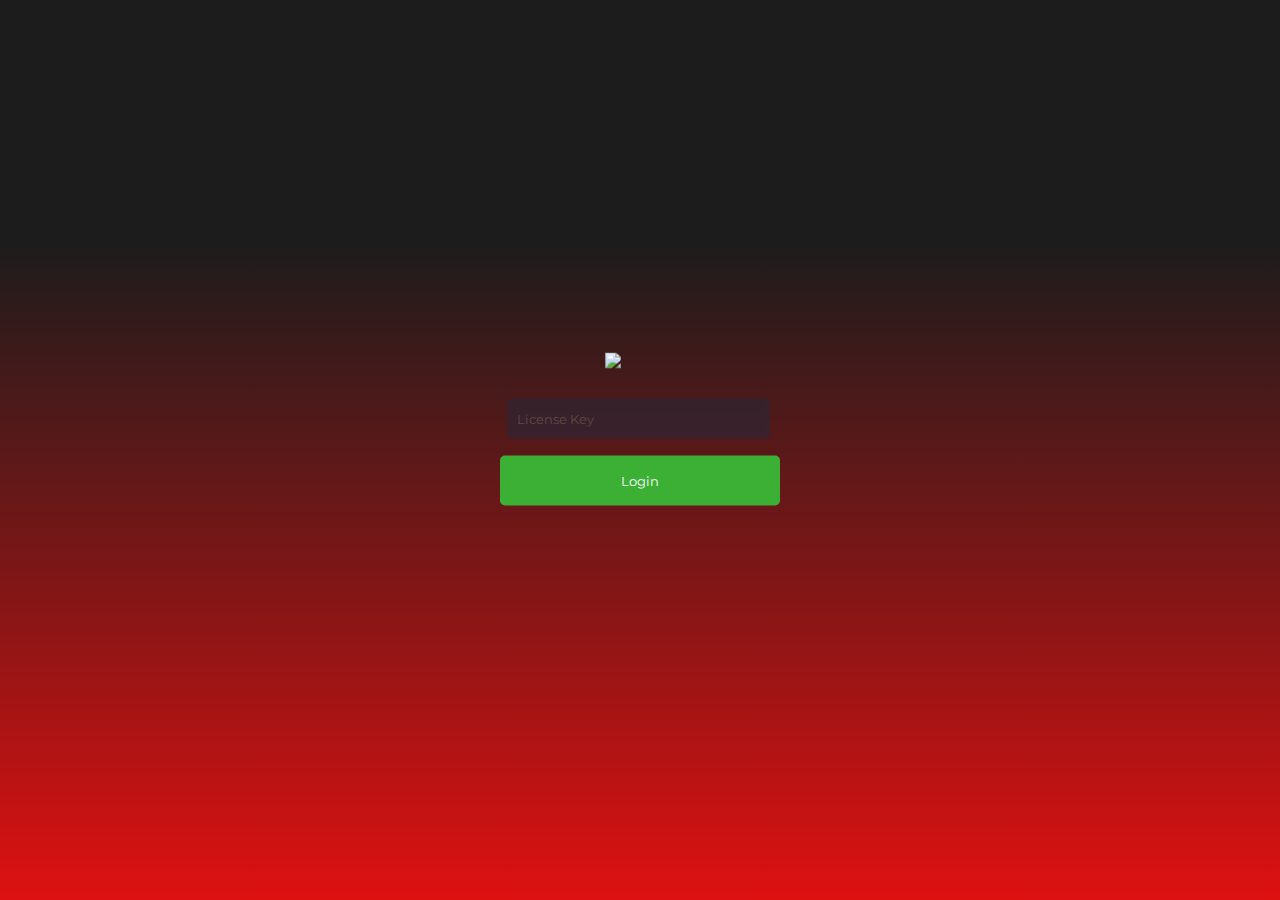
==== loginform.html @ a1e71a99 "'ok'" ====
<!DOCTYPE html>
<html lang="en" dir="ltr">
  <head>
    <meta charset="utf-8" />
    <link rel="stylesheet" href="css/loginform.css" />
    <!--<script defer src="scripts/auth/loginform.js"></script>-->
  </head>

  <body>
    <form class="login-form">
      <img class="login-logo" src="images/logo.gif" />
      <input type="text" id="license" placeholder="License Key">
      <button type="submit" class="logbtn">Login</button>
    </form>
  </body>
</html>
---- css/loginform.css ----
@import url("https://fonts.googleapis.com/css2?family=Montserrat:wght@500&display=swap");

:root {
  --primary-color: rgba(28, 28, 28, 1);
  --secondary-color: rgba(28, 28, 28, 1);
  --font-color: rgb(255, 255, 255);
  --background-color: linear-gradient(180deg, rgba(28,28,28,1) 0%, rgba(28,28,28,1) 27%, rgba(222,17,17,1) 100%);
  --input-color: rgb(33, 41, 61);
  --button-color: rgb(59, 176, 53);
}

:root {
  --popup-background-color: ##POPUP_BACKGROUND_COLOR##;
}

* {
  margin: 0;
  padding: 0;
  text-decoration: none;
  font-family: "Montserrat", sans-serif;
  box-sizing: border-box;
}

body {
  min-height: 100vh;
  background-image: var(--background-color);
  background-size: cover;
}

input,
select {
  line-height: 3em;
  border-radius: 5px;
  border: none;
  background-color: var(--input-color);
  outline: none;
  flex-grow: 100;
  margin: 7px;
  margin-top: 30px;
  width: 263px;
  padding-left: 10px;
  opacity: 0.5;
  caret-color: #fff;
  color: #fff;
}

.loginh1 {
  color: white;
}


.login-form {
  width: 360px;
  background: transparent;
  height: 275px;
  padding: 40px 40px 40px;
  border-radius: 10px;
  position: absolute;
  left: 50%;
  top: 50%;
  transform: translate(-50%, -50%);
}

.login-form h1 {
  text-align: center;
  margin-bottom: 60px;
}

.txtb {
  border-bottom: 2px solid #adadad;
  position: relative;
  margin: 30px 0;
}

.txtb input {
  font-size: 15px;
  color: rgb(134, 133, 133);
  border: none;
  width: 100%;
  outline: none;
  background: none;
  padding: 0 5px;
  height: 40px;
  text-align: center;
}

.txtb span {
  font-size: 15.3px;
}

.txtb span::before {
  content: attr(data-placeholder);
  position: absolute;
  top: 50%;
  left: 5px;
  color: #adadad;
  transform: translateY(-50%);
  z-index: -1;
  transition: 0.5s;
}

.txtb span::after {
  content: "";
  position: static;
  width: 0%;
  height: 2px;
  background: linear-gradient(360deg, rgb(48, 58, 80), rgb(36, 46, 64));
  transition: 0.5s;
}

.focus + span::before {
  top: -5px;
}

.focus + span::after {
  width: 100%;
}

.logbtn {
  margin-top: 10px;
  display: block;
  width: 100%;
  height: 50px;
  border: none;
  background: var(--button-color);
  background-size: 200%;
  color: #fff;
  outline: none;
  cursor: pointer;
  border-radius: 5px;
}

.bottom-text {
  margin-top: 60px;
  text-align: center;
  font-size: 13px;
}

.login-logo {
  margin-left: auto;
  margin-right: auto;
  width: 25%;
  display: block;
}
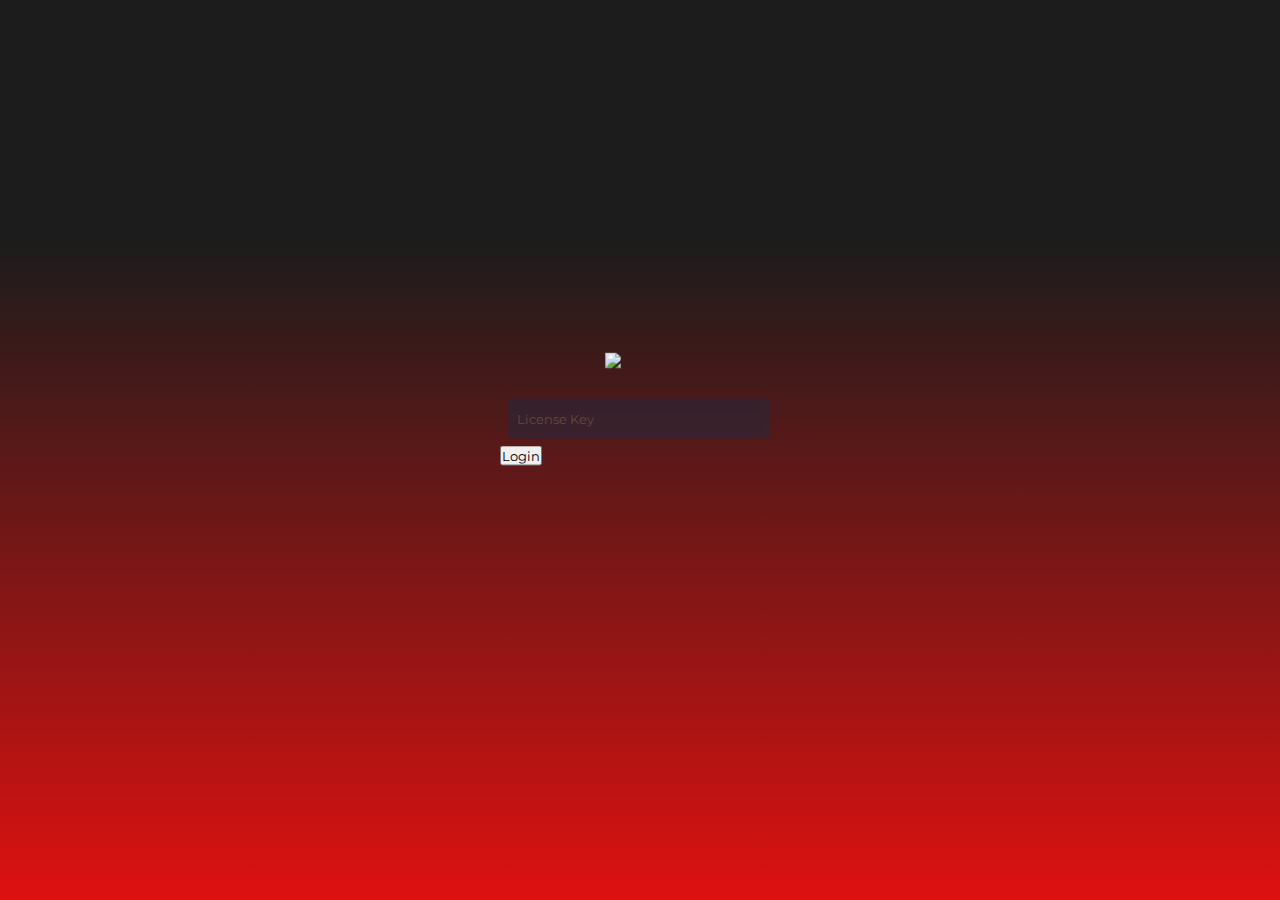
==== commit e868e246: "'okokook'" ====
--- a/loginform.html
+++ b/loginform.html
@@ -10,7 +10,7 @@
     <form class="login-form">
       <img class="login-logo" src="images/logo.gif" />
       <input type="text" id="license" placeholder="License Key">
-      <button type="submit" class="logbtn">Login</button>
+      <button type="submit" class="loginbtn">Login</button>
     </form>
   </body>
 </html>
